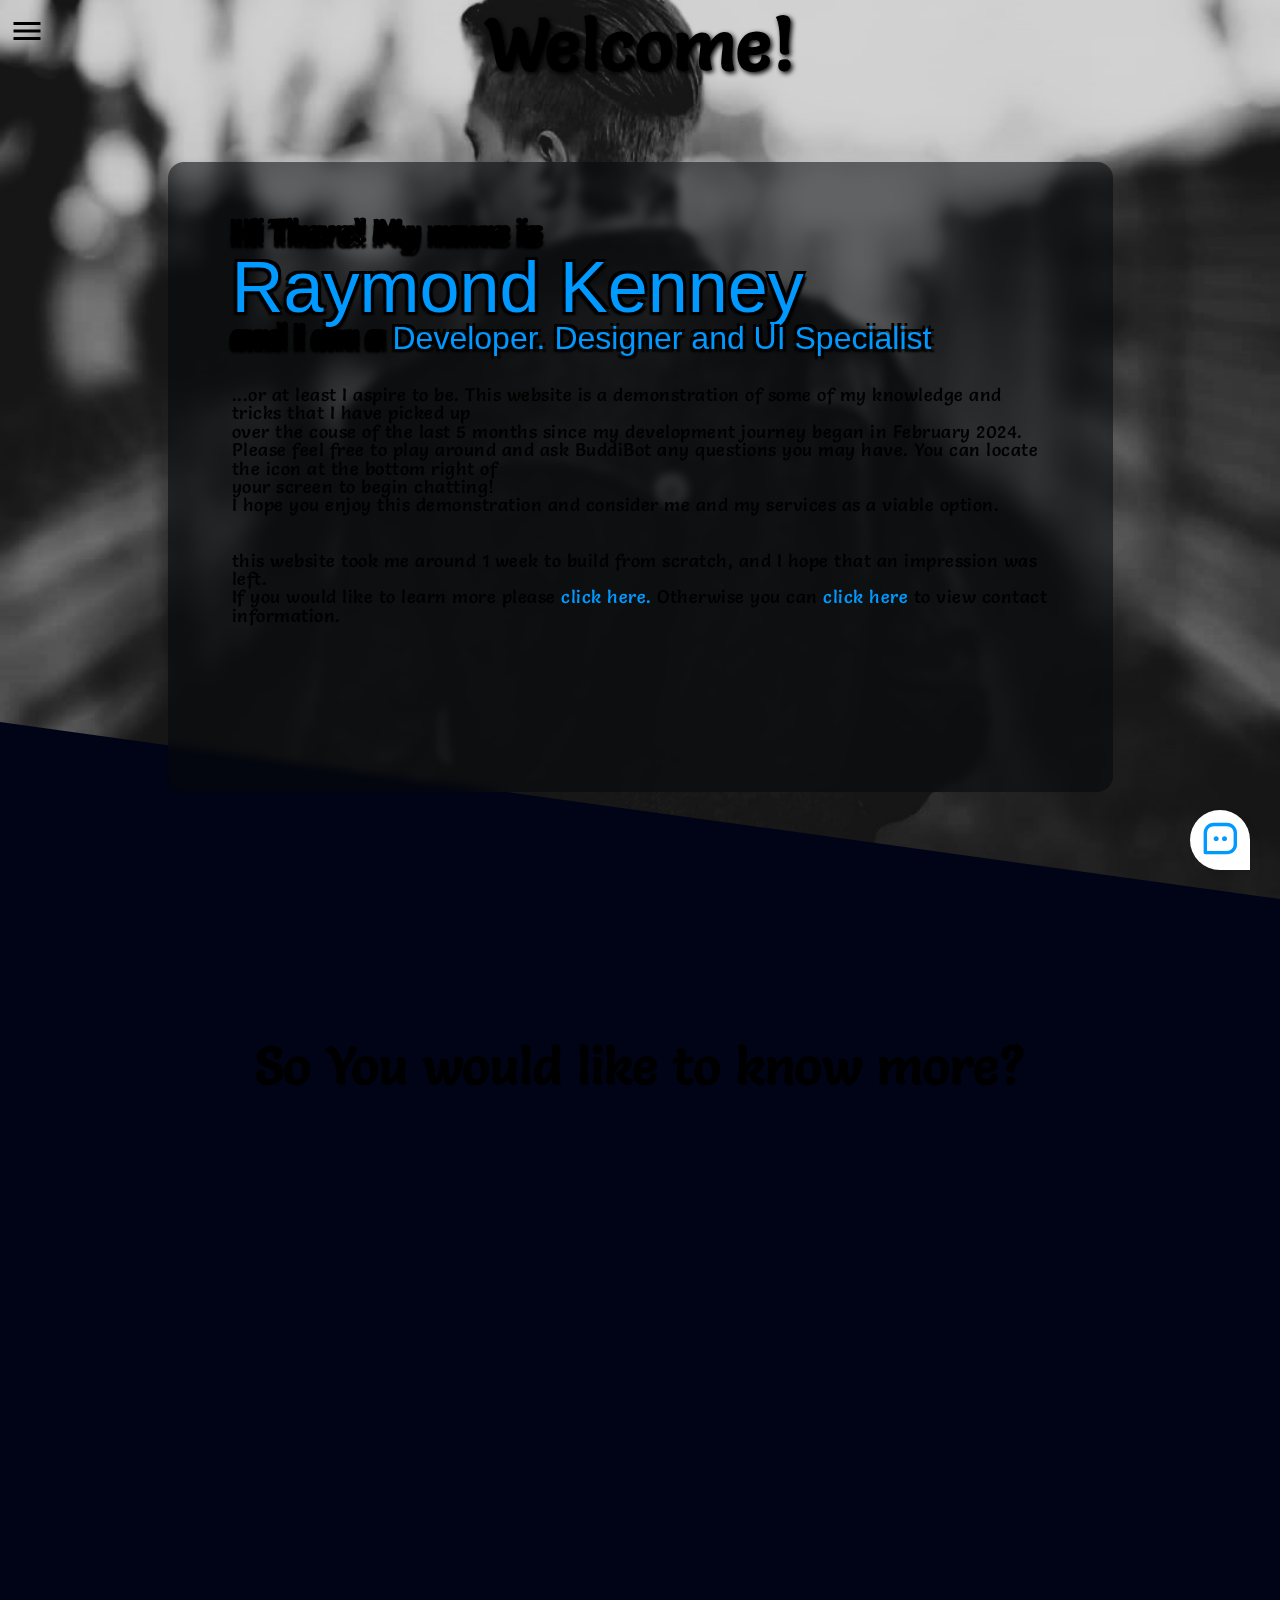
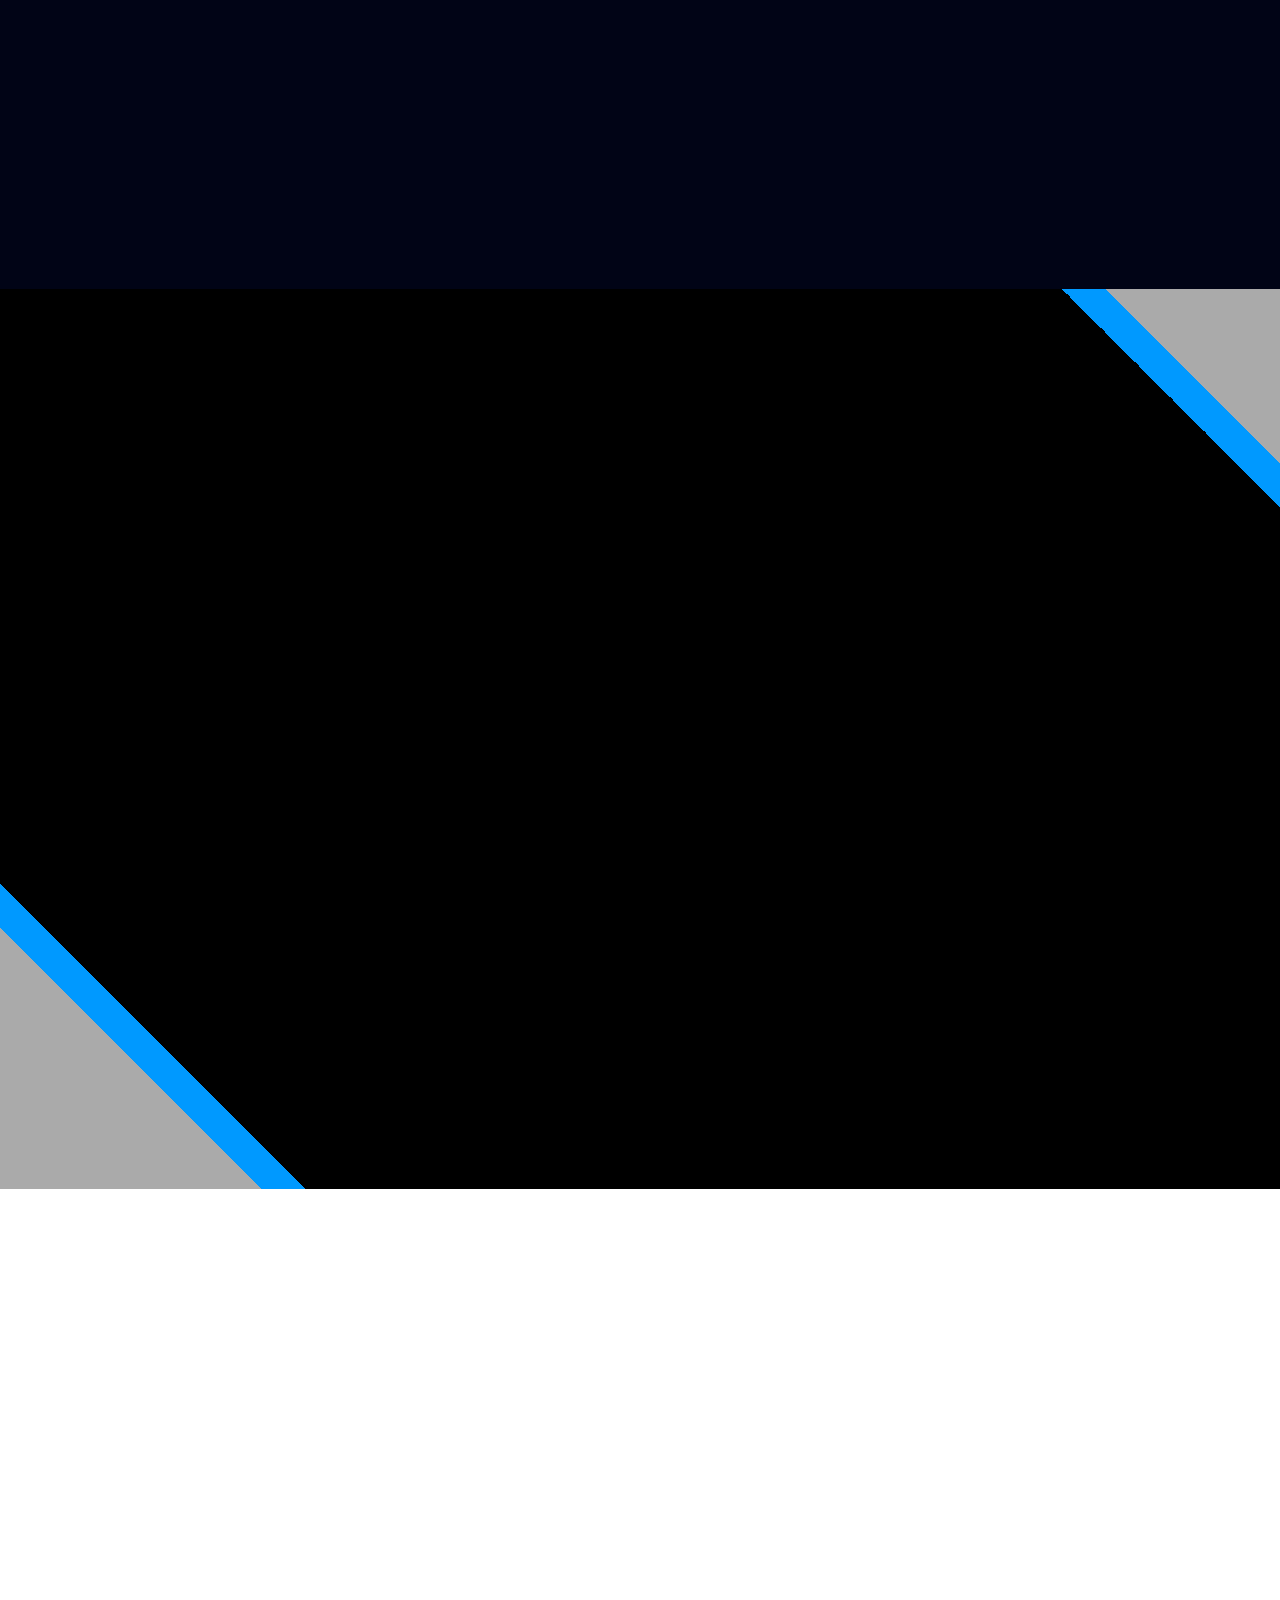
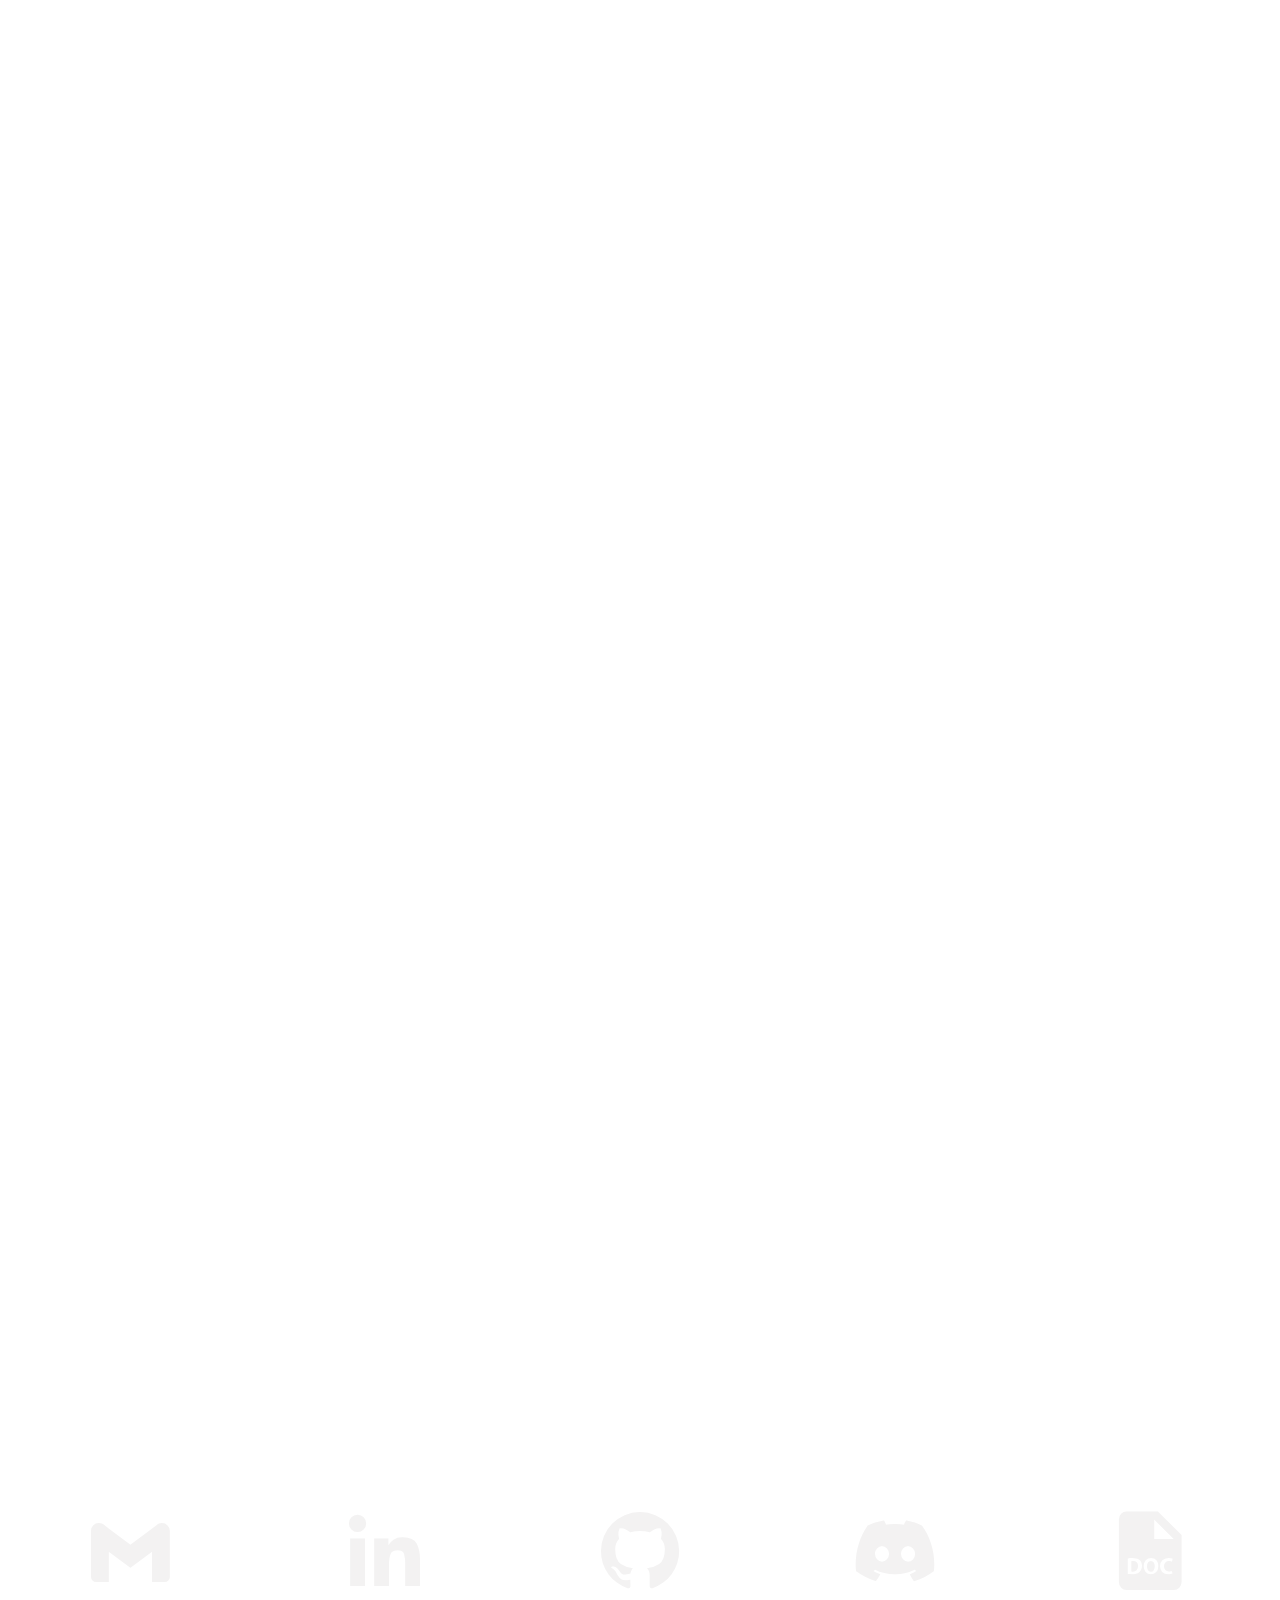
==== index.html @ 8d2ce2ae "Add files via upload" ====
<!DOCTYPE html>
<html lang="en">
<head>
    <meta charset="UTF-8">
    <meta name="viewport" content="width=device-width, initial-scale=1.0">
    <title>My PP</title>
    <link rel="stylesheet" href="/static/styles.css">    
    <link rel="stylesheet" href="https://fonts.googleapis.com/css2?family=Material+Symbols+Outlined:opsz,wght,FILL,GRAD@20..48,100..700,0..1,-50..200" />
    <link rel="preconnect" href="https://fonts.googleapis.com">
    <link rel="preconnect" href="https://fonts.gstatic.com" crossorigin>
    <link href="https://fonts.googleapis.com/css2?family=Salsa&display=swap" rel="stylesheet">
    <link href='https://unpkg.com/boxicons@2.1.4/css/boxicons.min.css' rel='stylesheet'>
    <meta name="color-scheme" content="light dark">
</head>
<body>
    <header>
        <menu id="menu" class="gone">
            <h1>Menu</h1>
            <button id="menuBtn">
                <span class="material-symbols-outlined">
                menu
            </span>
            </button>
                <a href="#home">
                    <li><i class='bx bx-home-alt'></i>Home</li>
                </a><a href="#info">
                    <li><i class='bx bx-question-mark' ></i>Info</li>
                </a><a href="#contact">
                    <li><i class='bx bx-envelope' ></i>Contact</li>
                </a>
        </menu>
    </header>
    
    <section class="home" id="home">
        <main>
            <button id="menuBtn2">
                <span class="material-symbols-outlined">
                menu
            </span>
            </button>
            <h1>Welcome!</h1>
            <h2>To My Simple Little Site</h2>
            <div class="card1">
                <h3>Hi There! My name is</h3>
                <h1><span class="otext">Raymond Kenney</span></h1>
                <h3>and I am a <span class="otext">Developer. Designer and UI Specialist</span></h3>
                <br>
                <br>
                <p>...or at least I aspire to be. This website is a demonstration of some of my knowledge and tricks that I have picked up <br>
                    over the couse of the last 5 months since my development journey began in February 2024. <br>
                    Please feel free to play around and ask BuddiBot any questions you may have. You can locate the icon at the bottom right of <br>
                    your screen to begin chatting! <br>
                    I hope you enjoy this demonstration and consider me and my services as a viable option. <br><br><br>
                    this website took me around 1 week to build from scratch, and I hope that an impression was left. <br>
                    If you would like to learn more please <a href="#info">click here.</a>
                    Otherwise you can <a href="#contact">click here</a> to view contact information. <br>
                    
                    </p> 

            </div>
        </main>
        <div class="container">
            <div class="chatbox">
                <div class="chatbox__support">
                    <div class="chatbox__header">
                        <div class="chatbox__image--header">
                            <img src="/static/pics/kitty.png" width="50px" height="50px" alt="image">
                        </div>
                        <div class="chatbox__content--header">
                            <h4 class="chatbox__heading--header">Cat support</h4>
                            <p class="chatbox__description--header">Hey! My name is Buddi. <br> How can I help you?</p>
                        </div>
                    </div>
                    <div class="chatbox__messages">
                        <div></div>
                    </div>
                    <div class="chatbox__footer">
                        <input type="text" placeholder="Write a message...">
                        <button class="chatbox__send--footer send__button">Send</button>
                    </div>
                </div>
                <div class="chatbox__button">
                    <button><i class='bx bx-message-square-dots' ></i></button>
                </div>
            </div>
        </div>
    </section>

    <div class="separator"></div>

    <section class="infocards" id="info">
        <h1>So You would like to know more?</h1>
        <div class="infoWrapper">
            <div class="info"><h3>My Projects:</h3> <br><br>
                <ul>
                    <li>JavaScript Calculator</li>
                    <li>Responsive Dual Monitor Background for Wallpaper Engine</li>
                    <li>Medieval Name Generator</li>
                    <li>This Website</li>
                    <li>Python Chatbot</li>
                    <li>Python GUI Using CustomTKinter</li>
                    <li>Multple Scrolling and Various CSS Animations</li>
                </ul>
            </div>
            <div class="info"><h3>What I Am Familiar With:</h3> <br><br>
                <ul>
                    <li>MS Windows</li>
                    <li>Linux</li>
                    <li>MS Office Suite</li>
                    <li>Virtualization</li>
                    <li>Cloud Computing</li>
                    <li>General Networking</li>
                    <li>Frontend Development</li>
                    <li>Basic Coding Syntax and Data Structures</li>
                </ul>
            </div>
            <div class="info"><h3>My Current Languages:</h3> <br><br>
            <ul>
                <li>HTML/CSS</li>
                <li>JavaScript</li>
                <li>Python</li>
                <li>PHP</li>
                <li>SQL</li>
            </ul>
            </div>
            <div class="info"><h3>My Goals:</h3> <br><br>
                <h4>Short Term:</h4>
            <ul>
                <li>Achieve CompTIA A+ and N+ Certification</li>
                <li>Achieve Datastructures and Algorythms Certifcation through freeCodeCamp</li>
            </ul>
            </div>
        </div>
    </section>

    <section class="contact" id="contact">
        <div class="infoContainer">
            <h1>Where To Find Me:</h1>
            <div class="contactCards">
                <div class="mail logo" ><li><i class='bx bxl-gmail' id="mail"></i><p>Email</p></li></div>
                <div class="linked logo"><li><a href="https://www.linkedin.com/in/raymond-kenney-a660b027a/" target="_blank"><i class='bx bxl-linkedin' id="linkedn"></i></a><p>LinkedIn</p></li></div>
                <div class="git logo"><li><a href="https://github.com/TBoneGrady-ZA"><i class='bx bxl-github' id="gitico"></i></a><p>GitHub</p></li></div>
                <div class="disc logo"><li><a href="https://discord.gg/ausQShr24m"><i class='bx bxl-discord-alt' id="disc"></i></a><p>Discord</p></li></div>
                <div class="cv logo"><a href="/static/Ray CV.docx" download><li><i class='bx bxs-file-doc' id="cv"></i></a><p>My CV</i></p></li></div>
                </div>
            </div>
        </div>
    </section>
    
<script src="/static/script.js"></script>

</body>
</html>
---- static/styles.css ----
:root {
    /* Dark Scheme */
    --bg-d: #113a9183;
    --card-d: #000000de;
    --text-d: #cfcfcf;
    
    --border: #0099ff;
    --title: #2383c4;
    /* Light Scheme */
    --bg-l: #c0c0c0;
    --card-l: #6993af;
    --text-l: #222222;
}

* {
    padding: 0;
    margin: 0;
    box-sizing: border-box;
    font-family: 'Salsa',cursive;
    scroll-behavior: smooth;
    /* scroll-snap-type: y mandatory; */
}

.gone {
    width: 0;
    height: 0;
    display: none;
}

body {
    overflow-x: hidden;
}

section {
    height: 100vh;
    width: 100%;
    scroll-snap-align: start;
}

menu {
    width: 15%;
    height: 100%;
    padding: 15px;
    position: fixed;
    background-color: #03030381;
    backdrop-filter: blur(15px);
    display: flex;
    flex-direction: column;
    justify-content: center;
    text-align: center;
    list-style: none;
    z-index: 1;
    top: 0;
    h1 {
        font-size: 62px;
        font-weight: 700;
        animation: slide-l 200ms;
    }
    a {
        width: fit-content;
        margin: 0 auto;
        text-decoration: none;
        font-size: 22px;
        color: #f3f2f2;
        i{
        margin: 10px;
        }
    }
}

menu a:nth-of-type(1) {
    animation: slide-l 400ms;
}
menu a:nth-of-type(2) {
    animation: slide-l 600ms;
    /* animation-delay: 250ms; */
}
menu a:nth-of-type(3) {
    animation: slide-l 800ms;
    /* animation-delay: 500ms; */
}

menu a:hover {
    border-bottom: 2px solid #cfcfcf;
}

#menuBtn {
    background: transparent;
    border: none;
    position: absolute;
    top: 10px;
    right: 15px;
    scale: 1.5;
}

#menuBtn:hover {
    cursor: pointer;
    border-bottom: 1px solid #cfcfcf; 
}

#menuBtn:active {
    scale: 1.3;
}

#menuBtn2 {
    background: transparent;
    border: none;
    position: fixed;
    top: 20px;
    left: 15px;
    scale: 1.5;
}

#menuBtn2:hover {
    cursor: pointer;
    border-bottom: 1px solid #cfcfcf; 
}

#menuBtn2:active {
    scale: 1.3;
}

.home {
    background: url(/static/pics/me1.jpg);
    background-size: cover;
    background-position: center;
    background-repeat: no-repeat;
    margin-top: -10px;
    animation: bganim 20s infinite;
}

.home main{
    display: flex;
    flex-direction: column;
    justify-content: center;
    align-items: center;
    gap: 2rem;
    margin: 10px;
    h1 {
        font-size: 72px;
        animation: slide-l 500ms forwards;
        text-shadow: 2px 2px 5px #000;
    }
    h2 {
        margin-top: -42px;
        font-size: 42px;
        animation: slide-r 500ms forwards;
        animation-delay: 500ms;
        transform: translateX(300rem);
        text-shadow: 1px 1px 2px #000;
    }
}

@keyframes slide-l {
    0%{
        transform: translateX(-300rem);
    }
    100%{

    }
}

@keyframes slide-r {
    0%{
    }
    100%{
        
        transform: translateX(0);
    }
}
@keyframes pop {
    0%{
        opacity: .2;
        scale: .8;
    }
    100%{
        opacity: 1;
        scale: 1;
    }
}

.card1 {
    width: 75%;
    padding: 4rem;
    background-color: #05080a8a;
    height: 70vh;
    border-radius: 1rem;
    backdrop-filter: blur(5px);
    .otext{
        color: var(--border);
        font-family: 'Impact', sans-serif;
        text-shadow:
        3px 3px 2px #000,
        -3px 3px 2px #000,
        -3px -3px 0 #000,
        3px -3px 0 #000;
        font-weight: 500;
        animation: pop 1s forwards !important;
    }
    h3 {
        font-size: 32px;
        text-shadow:
        3px 3px 2px #000,
        -3px 3px 2px #000,
        -3px -3px 0 #000,
        3px -3px 0 #000;
        line-height: 1rem;
        animation: pop 1s forwards;
    }
    p {
        font-size: 18px;
        line-height: 1.15rem;
        letter-spacing: .5px;
        animation: pop 1s forwards;
    }
    a {
        color: #0099ff;
        text-decoration: none;
    }
    a:active {
        color: #fff;
    }
}

.infocards {
    background-color: #010416;
    backdrop-filter: blur(10px);
    min-height: 110vh;
    display: flex;
    flex-direction: column;
    justify-content: center;
    align-items: center;
    h1 {
        font-size: 52px;
        animation: pop 1s forwards;
        animation-timeline: view();
    }
}

.info {
    animation: stagger forwards;
    animation-timeline: view();
    animation-range-start: 10%;
    li {
        list-style: circle;
        line-height: 3rem;
        cursor: default;
        text-wrap: pretty;
    }
    li:hover {
        text-decoration: underline;
        color: #0099ff;
    }
}

.info:nth-of-type(1) {
    animation-range-end: 40%;
    transform: translateX(-100rem);
}
.info:nth-of-type(2) {
    animation-range-end: 41%;

    transform: translateX(-100rem);}

.info:nth-of-type(3) {
    animation-range-end: 42%;

    transform: translateX(-100rem);
}
.info:nth-of-type(4) {
    animation-range-end: 43%;

    transform: translateX(-150rem);
}

@keyframes stagger {
    0%{
        }
    100%{
        
        transform:translateX(0)
    }
}

.infoWrapper {
    width: 90%;
    height: 60%;
    margin-top: 5%;
    display: grid;
    grid-template-columns: repeat(4, 1fr);
    column-gap: 4rem;
    text-align: center;
    div {
        background-color: #0d111d;
        padding: 25px;
        border-radius: .8rem;
        h3 {
            font-size: 27px;
        }
    }
}

.infoWrapper div:hover {
    border: 2px solid var(--border);
}

.contact {
    background: linear-gradient(45deg,#aaa 12%, var(--border) 12%, var(--border) 14%, #000 10%, #000 90%, var(--border) 90%, var(--border) 92%, #aaa 92%, #aaa 100%);
    list-style: none;
    h1{ 
        font-size: 64px;
    }
}

.infoContainer {
    width: 100%;
    display: flex;
    flex-direction: column;
    justify-content: center;
    align-items: center;
    height: 100%;
    h1{
        font-size: 62px;
        position: sticky;
        top: 28%;
    }
}


.contactCards {
    width: 100%;
    height: 100%;
    display: flex;
    justify-content: space-evenly;
    align-items: center;
    text-align: center;
    li {
        width: 40%;
        height: 100%;
        align-content: center;        
        i {
            font-size: 94px;
            color: #f3f2f2;
            cursor: pointer;
        }
        p {
            font-size: 32px;
            text-align: center;
            opacity: 0;
            margin-top: 14px;
            cursor: default;
        }
    }
}

.logo {
    width: 250px;
    height: 250px;
    display: flex;
    justify-content: center;
    align-items: center;
    transform: translateY(150rem);
    animation: pop-up forwards;
    animation-timeline: view();
    animation-range-end: 10%;
}
.logo:nth-of-type(1){
    animation-range-end: 40%;
}
.logo:nth-of-type(2){
    animation-range-end: 42%;
}
.logo:nth-of-type(3){
    animation-range-end: 44%;
}
.logo:nth-of-type(4){
    animation-range-end: 46%;
}
.logo:nth-of-type(5){
    animation-range-end: 48%;
}

@keyframes pop-up {
    0%{
    }
    100%{
        transform: translateY(0);
    }
}

.contactCards i:hover ~ p {
    opacity: 1;
    transition: ease-in-out 550ms;
}
.contactCards a:hover ~ p {
    opacity: 1;
    transition: ease-in-out 550ms;
}

.infoContainer:has(.logo:nth-of-type(1):hover) {
    background-image: url(/static/pics/mail.png);
    background-position: center;
    animation: bganim 6s ease infinite;
    
}

.infoContainer:has(.logo:nth-of-type(2):hover) {
    background-image: url(/static/pics/linked.png);
    background-position: center;
    animation: bganim 6s ease infinite;
}

.infoContainer:has(.logo:nth-of-type(3):hover) {
    background-image: url(/static/pics/git.png);
    background-position: center;
    animation: bganim 6s ease infinite;
}
.infoContainer:has(.logo:nth-of-type(4):hover) {
    background-image: url(/static/pics/disc.png);
    background-position: center;
    animation: bganim 6s ease infinite;
}
.infoContainer:has(.logo:nth-of-type(5):hover) {
    background: linear-gradient(90deg,#aaa 12%, var(--border) 12%, var(--border) 14%, #000 10%, #000 90%, var(--border) 90%, var(--border) 92%, #aaa 92%, #aaa 100%);
    transition: 1s linear;
}

@keyframes bganim {
    0% {
        background-position-x: 50%;
        background-position-y: 50%;
    }
    20%{
        background-position-x: 0%;
        background-position-y: 0%;
    }
    40%{
        background-position-x: 75%;
        background-position-y: 75%;
    }
    60%{
        background-position-x: 90%;
        background-position-y: 90%;
    }
    80%{
        background-position-x: 25%;
        background-position-y: 25%;
    }
    100% {
        background-position-x: 50%;
        background-position-y: 50%;
    }
}

.separator {
    width: 0;
    height: 0;
    border-right: 100vw solid transparent;
    border-bottom: 13.9vw solid #010416;
    margin-top: -13.9vw;
}

/* Chat Bot Styling */

*, html {
    --primaryGradient: linear-gradient(93.12deg, #224a96 0.52%, #001742 100%);
    --secondaryGradient: linear-gradient(268.91deg, transparent , transparent);
    --primaryBoxShadow: 0px 10px 15px rgba(0, 0, 0, 0.1);
    --secondaryBoxShadow: 0px -10px 15px rgba(0, 0, 0, 0.1);
    --primary: #173a86;
}

/* CHATBOX
=============== */
.chatbox {
    position: fixed;
    bottom: 30px;
    right: 30px;
}

/* CONTENT IS CLOSE */
.chatbox__support {
    display: flex;
    flex-direction: column;
    background: #eee;
    width: 300px;
    height: 350px;
    z-index: -123456;
    opacity: 0;
    transition: all .5s ease-in-out;
}

/* CONTENT ISOPEN */
.chatbox--active {
    transform: translateY(-40px);
    z-index: 123456;
    opacity: 1;

}

/* BUTTON */
.chatbox__button {
    text-align: right;
}

.bx-message-square-dots {
    color: var(--border);
    font-size: 2.5rem;
    font-weight: 800;
}

.send__button {
    padding: 6px;
    background: transparent;
    border: none;
    outline: none;
    cursor: pointer;
}


/* HEADER */
.chatbox__header {
    position: sticky;
    top: 0;
    background: orange;
}

/* MESSAGES */
.chatbox__messages {
    margin-top: auto;
    display: flex;
    overflow-y: scroll;
    flex-direction: column-reverse;
}

.messages__item {
    background: orange;
    max-width: 60.6%;
    width: fit-content;
}

.messages__item--operator {
    margin-left: auto;
}

.messages__item--visitor {
    margin-right: auto;
}

/* FOOTER */
.chatbox__footer {
    position: sticky;
    bottom: 0;
}

.chatbox__support {
    background: transparent;
    backdrop-filter: blur(7px);
    height: 450px;
    width: 350px;
    box-shadow: 0px 0px 15px rgba(0, 0, 0, 0.1);
    border-top-left-radius: .3rem;
    border-top-right-radius: .3rem;
}

/* HEADER */
.chatbox__header {
    background: var(--primaryGradient);
    display: flex;
    flex-direction: row;
    align-items: center;
    justify-content: space-between;
    padding: 15px 20px;
    border-top-left-radius: .5rem;
    border-top-right-radius: .5rem;
    box-shadow: var(--primaryBoxShadow);
}

.chatbox__image--header {
    margin-left: 20px;
}


.chatbox__heading--header {
    font-size: 1.2rem;
    color: white;
}

.chatbox__description--header {
    font-size: .9rem;
    color: white;
    margin-right: 20px;

}

/* Messages */
.chatbox__messages {
    padding: 0 20px;
}

.messages__item {
    margin-top: 10px;
    background: #313131;
    padding: 8px 12px;
    max-width: 70%;
}

.messages__item--visitor,
.messages__item--typing {
    border-top-left-radius: 20px;
    border-top-right-radius: 20px;
    border-bottom-right-radius: 20px;
}

.messages__item--operator {
    border-top-left-radius: 20px;
    border-top-right-radius: 20px;
    border-bottom-left-radius: 20px;
    background: var(--primary);
    color: white;
}

/* FOOTER */
.chatbox__footer {
    display: flex;
    flex-direction: row;
    align-items: center;
    justify-content: space-between;
    padding: 20px 20px;
    background: var(--secondaryGradient);
    box-shadow: var(--secondaryBoxShadow);
    border-bottom-right-radius: 10px;
    border-bottom-left-radius: 10px;
    margin-top: 20px;
}

.chatbox__footer input {
    width: 80%;
    border: none;
    padding: 10px 10px;
    border-radius: 30px;
    text-align: left;
}

.chatbox__send--footer {
    color: white;
}

.chatbox__button button,
.chatbox__button button:focus,
.chatbox__button button:visited {
    padding: 10px;
    background: white;
    border: none;
    outline: none;
    border-top-left-radius: 50px;
    border-top-right-radius: 50px;
    border-bottom-left-radius: 50px;
    box-shadow: 0px 10px 15px rgba(0, 0, 0, 0.1);
    cursor: pointer;
}
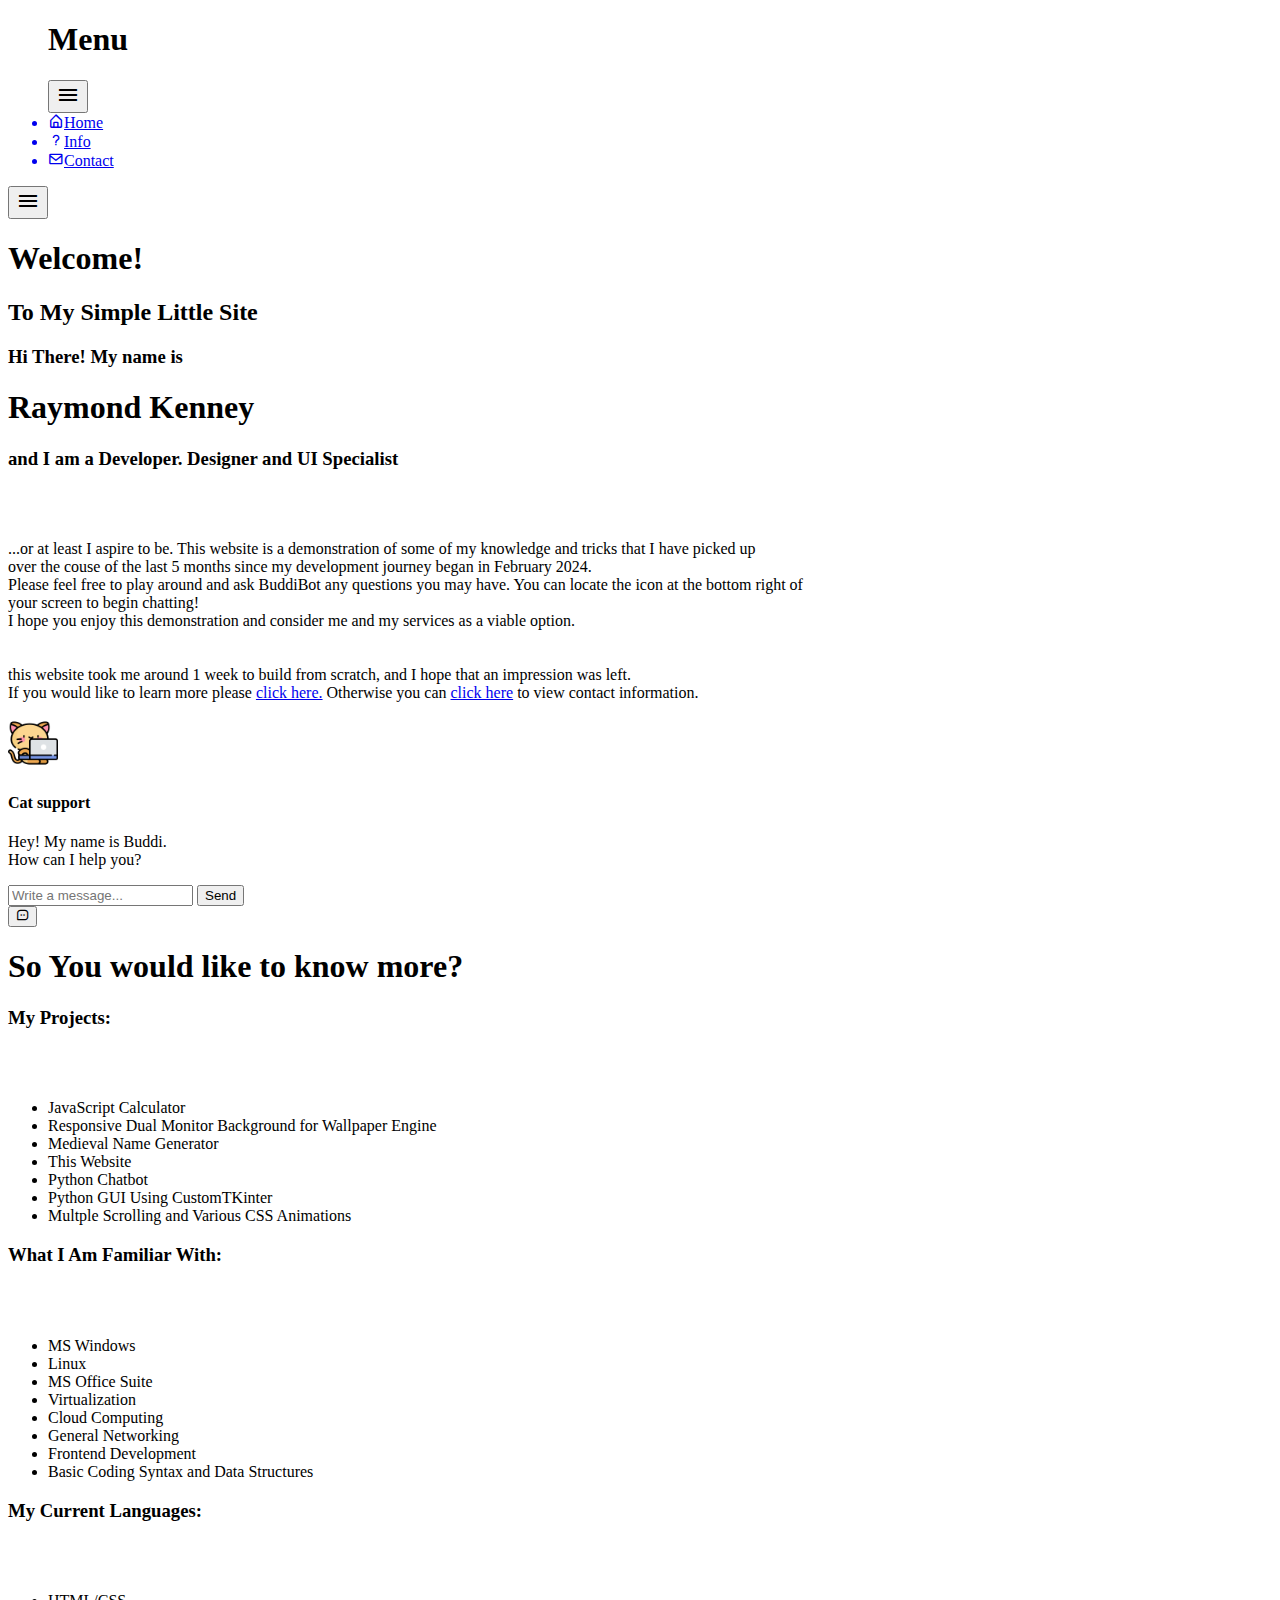
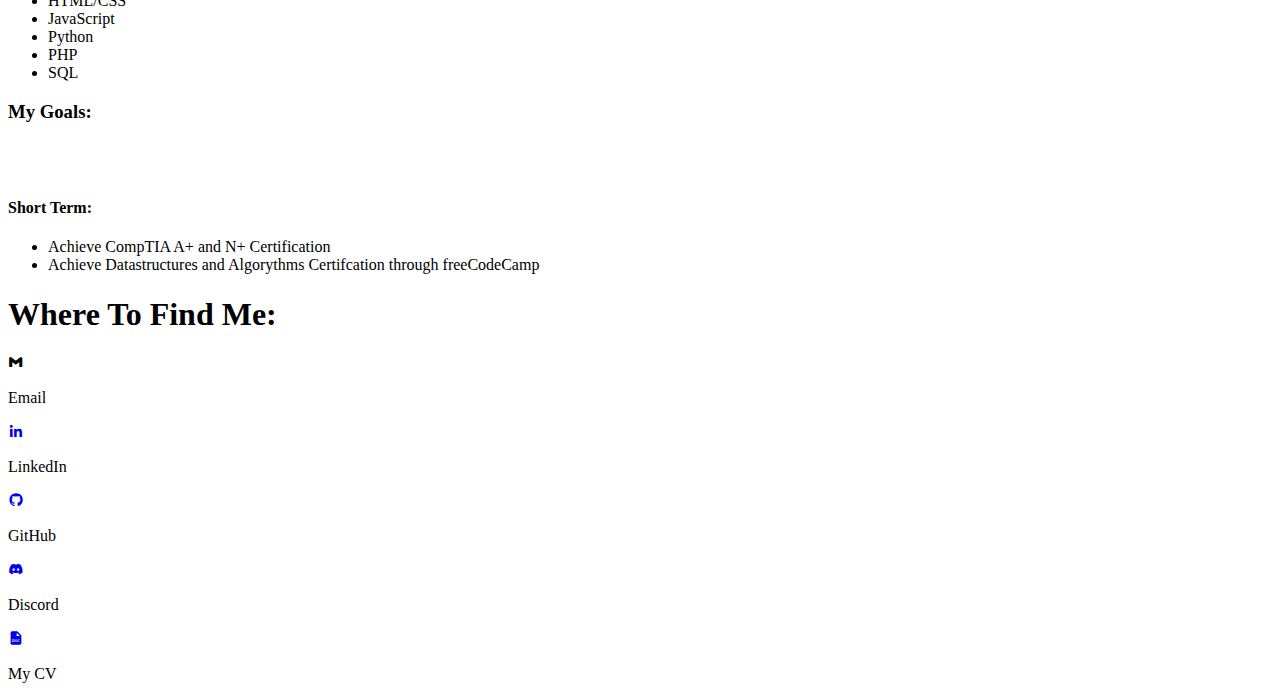
==== commit 7e6622b9: "Update index.html" ====
--- a/index.html
+++ b/index.html
@@ -4,7 +4,7 @@
     <meta charset="UTF-8">
     <meta name="viewport" content="width=device-width, initial-scale=1.0">
     <title>My PP</title>
-    <link rel="stylesheet" href="/static/styles.css">    
+    <link rel="stylesheet" href="styles.css">    
     <link rel="stylesheet" href="https://fonts.googleapis.com/css2?family=Material+Symbols+Outlined:opsz,wght,FILL,GRAD@20..48,100..700,0..1,-50..200" />
     <link rel="preconnect" href="https://fonts.googleapis.com">
     <link rel="preconnect" href="https://fonts.gstatic.com" crossorigin>
@@ -150,4 +150,4 @@
 <script src="/static/script.js"></script>
 
 </body>
-</html>+</html>
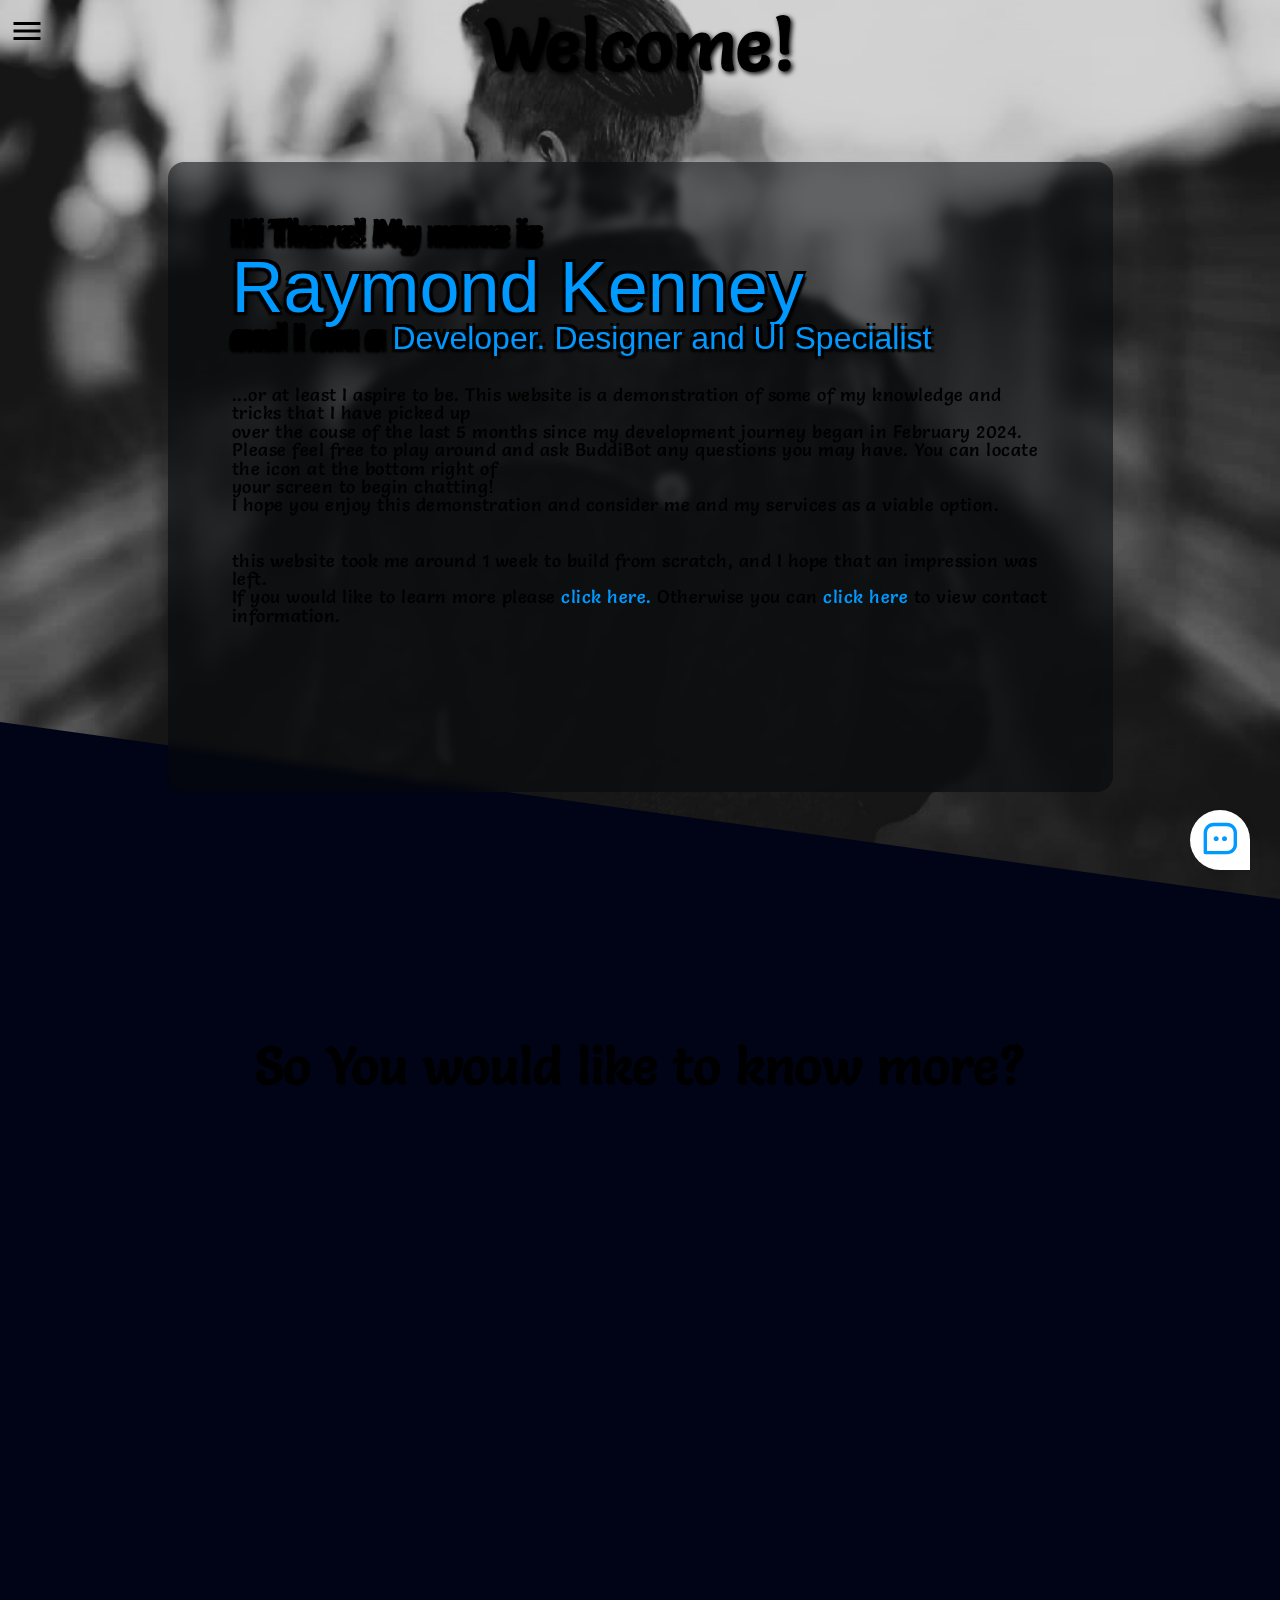
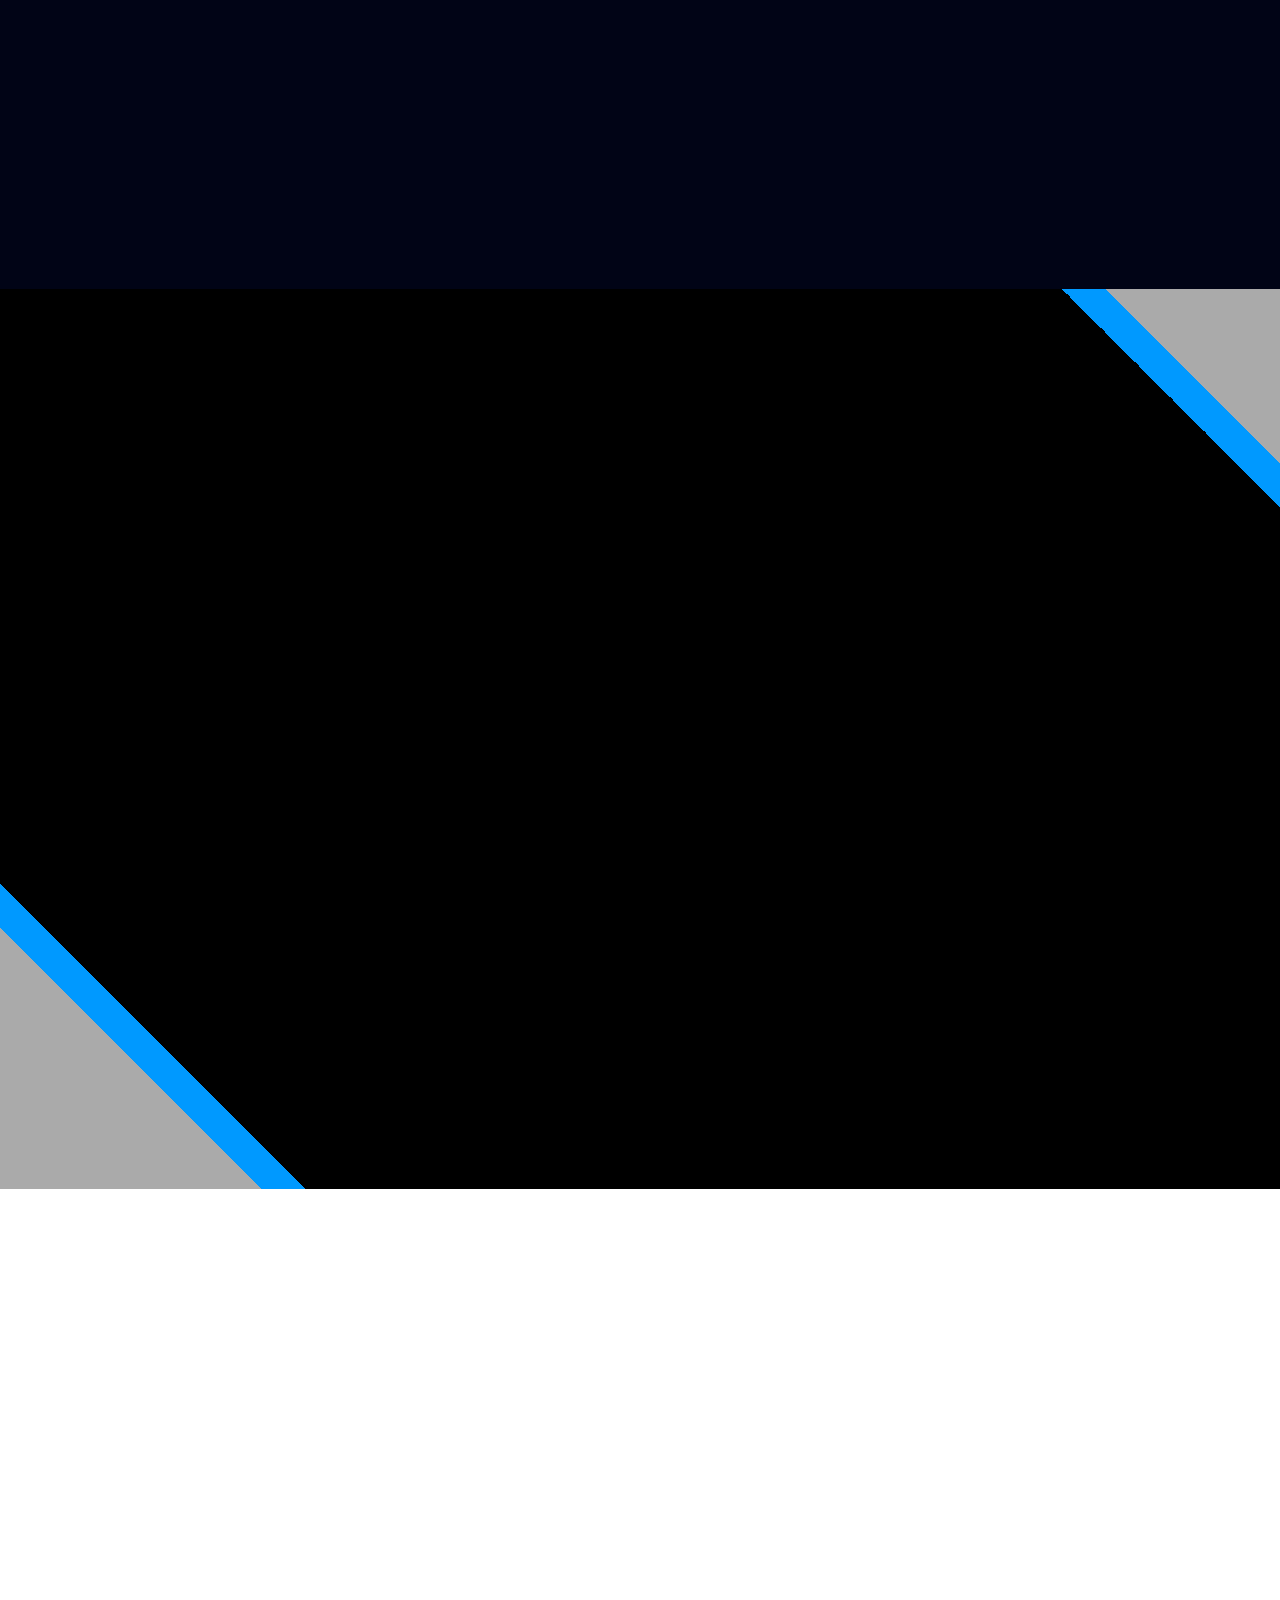
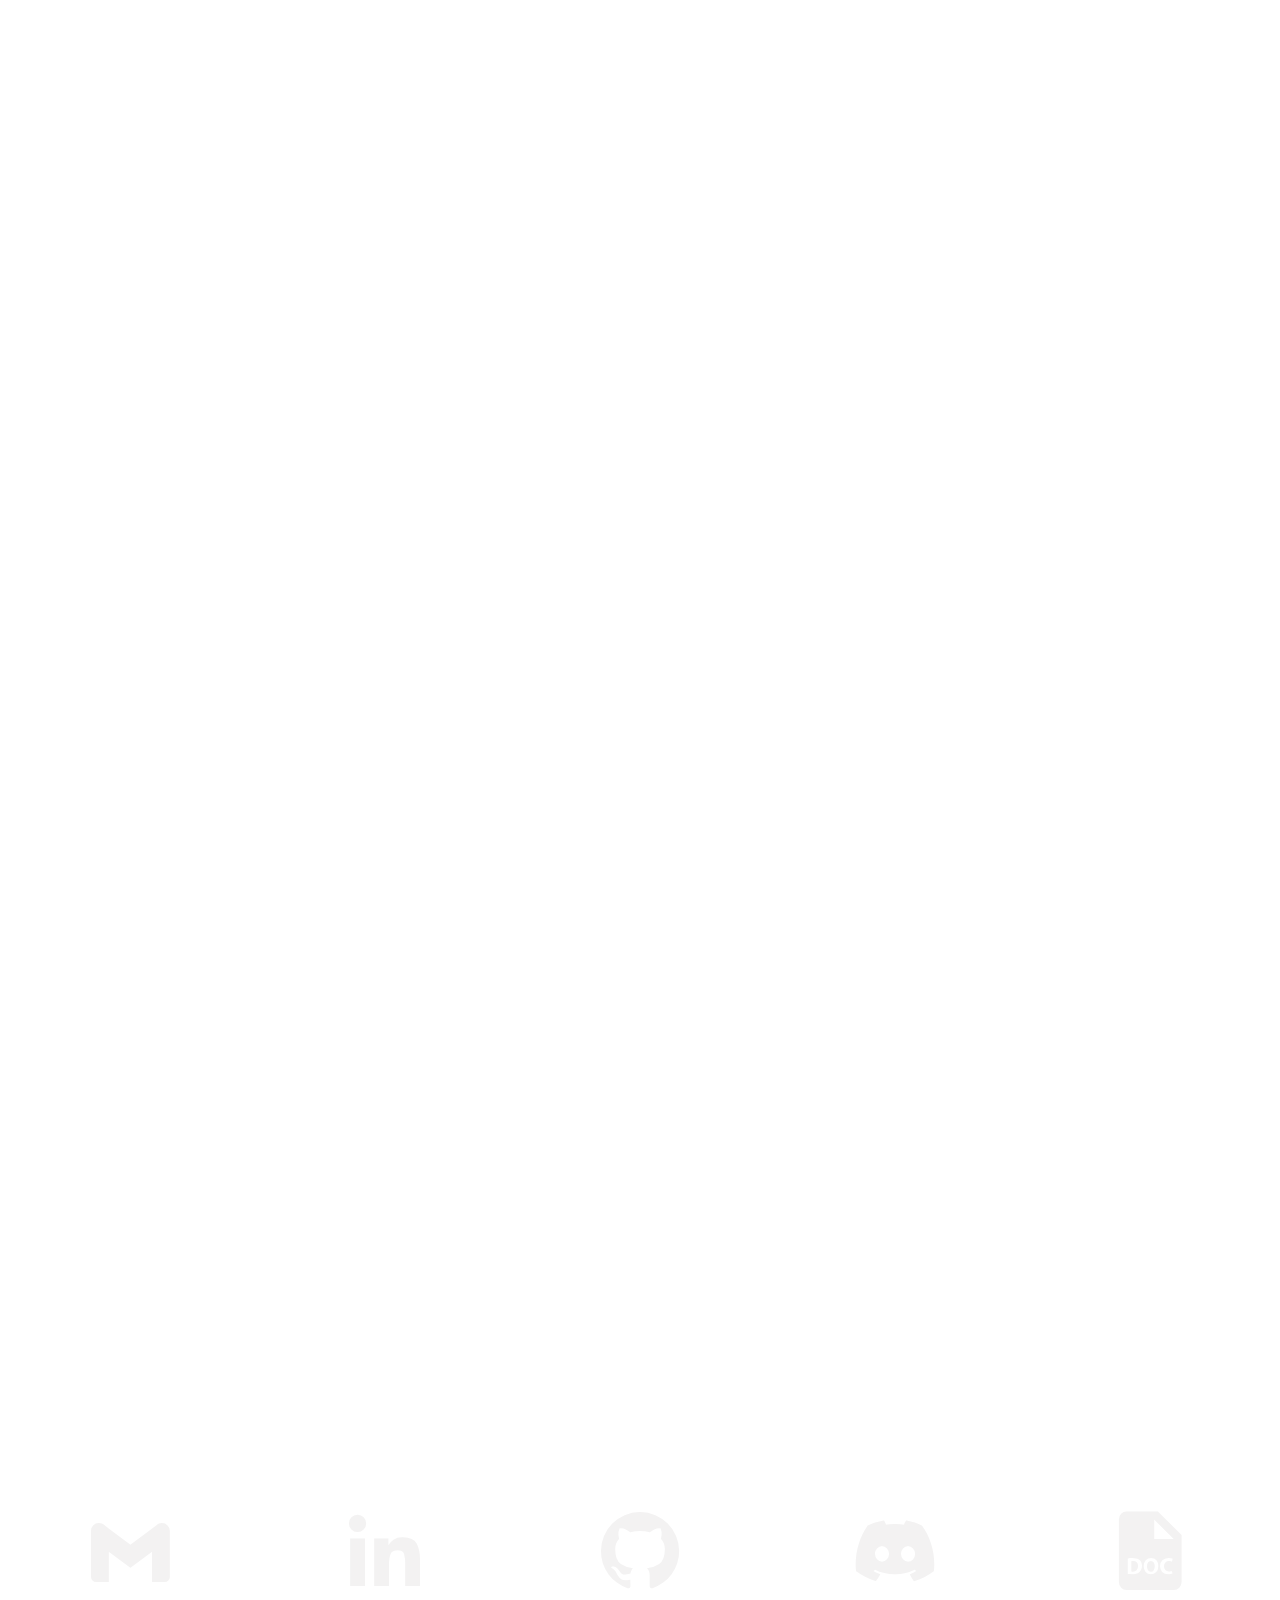
==== commit 7f7c8aa6: "Update index.html" ====
--- a/index.html
+++ b/index.html
@@ -4,7 +4,7 @@
     <meta charset="UTF-8">
     <meta name="viewport" content="width=device-width, initial-scale=1.0">
     <title>My PP</title>
-    <link rel="stylesheet" href="styles.css">    
+    <link rel="stylesheet" href="./static/styles.css">    
     <link rel="stylesheet" href="https://fonts.googleapis.com/css2?family=Material+Symbols+Outlined:opsz,wght,FILL,GRAD@20..48,100..700,0..1,-50..200" />
     <link rel="preconnect" href="https://fonts.googleapis.com">
     <link rel="preconnect" href="https://fonts.gstatic.com" crossorigin>
--- a/static/styles.css
+++ b/static/styles.css
@@ -0,0 +1,661 @@
+:root {
+    /* Dark Scheme */
+    --bg-d: #113a9183;
+    --card-d: #000000de;
+    --text-d: #cfcfcf;
+    
+    --border: #0099ff;
+    --title: #2383c4;
+    /* Light Scheme */
+    --bg-l: #c0c0c0;
+    --card-l: #6993af;
+    --text-l: #222222;
+}
+
+* {
+    padding: 0;
+    margin: 0;
+    box-sizing: border-box;
+    font-family: 'Salsa',cursive;
+    scroll-behavior: smooth;
+    /* scroll-snap-type: y mandatory; */
+}
+
+.gone {
+    width: 0;
+    height: 0;
+    display: none;
+}
+
+body {
+    overflow-x: hidden;
+}
+
+section {
+    height: 100vh;
+    width: 100%;
+    scroll-snap-align: start;
+}
+
+menu {
+    width: 15%;
+    height: 100%;
+    padding: 15px;
+    position: fixed;
+    background-color: #03030381;
+    backdrop-filter: blur(15px);
+    display: flex;
+    flex-direction: column;
+    justify-content: center;
+    text-align: center;
+    list-style: none;
+    z-index: 1;
+    top: 0;
+    h1 {
+        font-size: 62px;
+        font-weight: 700;
+        animation: slide-l 200ms;
+    }
+    a {
+        width: fit-content;
+        margin: 0 auto;
+        text-decoration: none;
+        font-size: 22px;
+        color: #f3f2f2;
+        i{
+        margin: 10px;
+        }
+    }
+}
+
+menu a:nth-of-type(1) {
+    animation: slide-l 400ms;
+}
+menu a:nth-of-type(2) {
+    animation: slide-l 600ms;
+    /* animation-delay: 250ms; */
+}
+menu a:nth-of-type(3) {
+    animation: slide-l 800ms;
+    /* animation-delay: 500ms; */
+}
+
+menu a:hover {
+    border-bottom: 2px solid #cfcfcf;
+}
+
+#menuBtn {
+    background: transparent;
+    border: none;
+    position: absolute;
+    top: 10px;
+    right: 15px;
+    scale: 1.5;
+}
+
+#menuBtn:hover {
+    cursor: pointer;
+    border-bottom: 1px solid #cfcfcf; 
+}
+
+#menuBtn:active {
+    scale: 1.3;
+}
+
+#menuBtn2 {
+    background: transparent;
+    border: none;
+    position: fixed;
+    top: 20px;
+    left: 15px;
+    scale: 1.5;
+}
+
+#menuBtn2:hover {
+    cursor: pointer;
+    border-bottom: 1px solid #cfcfcf; 
+}
+
+#menuBtn2:active {
+    scale: 1.3;
+}
+
+.home {
+    background: url(/static/pics/me1.jpg);
+    background-size: cover;
+    background-position: center;
+    background-repeat: no-repeat;
+    margin-top: -10px;
+    animation: bganim 20s infinite;
+}
+
+.home main{
+    display: flex;
+    flex-direction: column;
+    justify-content: center;
+    align-items: center;
+    gap: 2rem;
+    margin: 10px;
+    h1 {
+        font-size: 72px;
+        animation: slide-l 500ms forwards;
+        text-shadow: 2px 2px 5px #000;
+    }
+    h2 {
+        margin-top: -42px;
+        font-size: 42px;
+        animation: slide-r 500ms forwards;
+        animation-delay: 500ms;
+        transform: translateX(300rem);
+        text-shadow: 1px 1px 2px #000;
+    }
+}
+
+@keyframes slide-l {
+    0%{
+        transform: translateX(-300rem);
+    }
+    100%{
+
+    }
+}
+
+@keyframes slide-r {
+    0%{
+    }
+    100%{
+        
+        transform: translateX(0);
+    }
+}
+@keyframes pop {
+    0%{
+        opacity: .2;
+        scale: .8;
+    }
+    100%{
+        opacity: 1;
+        scale: 1;
+    }
+}
+
+.card1 {
+    width: 75%;
+    padding: 4rem;
+    background-color: #05080a8a;
+    height: 70vh;
+    border-radius: 1rem;
+    backdrop-filter: blur(5px);
+    .otext{
+        color: var(--border);
+        font-family: 'Impact', sans-serif;
+        text-shadow:
+        3px 3px 2px #000,
+        -3px 3px 2px #000,
+        -3px -3px 0 #000,
+        3px -3px 0 #000;
+        font-weight: 500;
+        animation: pop 1s forwards !important;
+    }
+    h3 {
+        font-size: 32px;
+        text-shadow:
+        3px 3px 2px #000,
+        -3px 3px 2px #000,
+        -3px -3px 0 #000,
+        3px -3px 0 #000;
+        line-height: 1rem;
+        animation: pop 1s forwards;
+    }
+    p {
+        font-size: 18px;
+        line-height: 1.15rem;
+        letter-spacing: .5px;
+        animation: pop 1s forwards;
+    }
+    a {
+        color: #0099ff;
+        text-decoration: none;
+    }
+    a:active {
+        color: #fff;
+    }
+}
+
+.infocards {
+    background-color: #010416;
+    backdrop-filter: blur(10px);
+    min-height: 110vh;
+    display: flex;
+    flex-direction: column;
+    justify-content: center;
+    align-items: center;
+    h1 {
+        font-size: 52px;
+        animation: pop 1s forwards;
+        animation-timeline: view();
+    }
+}
+
+.info {
+    animation: stagger forwards;
+    animation-timeline: view();
+    animation-range-start: 10%;
+    li {
+        list-style: circle;
+        line-height: 3rem;
+        cursor: default;
+        text-wrap: pretty;
+    }
+    li:hover {
+        text-decoration: underline;
+        color: #0099ff;
+    }
+}
+
+.info:nth-of-type(1) {
+    animation-range-end: 40%;
+    transform: translateX(-100rem);
+}
+.info:nth-of-type(2) {
+    animation-range-end: 41%;
+
+    transform: translateX(-100rem);}
+
+.info:nth-of-type(3) {
+    animation-range-end: 42%;
+
+    transform: translateX(-100rem);
+}
+.info:nth-of-type(4) {
+    animation-range-end: 43%;
+
+    transform: translateX(-150rem);
+}
+
+@keyframes stagger {
+    0%{
+        }
+    100%{
+        
+        transform:translateX(0)
+    }
+}
+
+.infoWrapper {
+    width: 90%;
+    height: 60%;
+    margin-top: 5%;
+    display: grid;
+    grid-template-columns: repeat(4, 1fr);
+    column-gap: 4rem;
+    text-align: center;
+    div {
+        background-color: #0d111d;
+        padding: 25px;
+        border-radius: .8rem;
+        h3 {
+            font-size: 27px;
+        }
+    }
+}
+
+.infoWrapper div:hover {
+    border: 2px solid var(--border);
+}
+
+.contact {
+    background: linear-gradient(45deg,#aaa 12%, var(--border) 12%, var(--border) 14%, #000 10%, #000 90%, var(--border) 90%, var(--border) 92%, #aaa 92%, #aaa 100%);
+    list-style: none;
+    h1{ 
+        font-size: 64px;
+    }
+}
+
+.infoContainer {
+    width: 100%;
+    display: flex;
+    flex-direction: column;
+    justify-content: center;
+    align-items: center;
+    height: 100%;
+    h1{
+        font-size: 62px;
+        position: sticky;
+        top: 28%;
+    }
+}
+
+
+.contactCards {
+    width: 100%;
+    height: 100%;
+    display: flex;
+    justify-content: space-evenly;
+    align-items: center;
+    text-align: center;
+    li {
+        width: 40%;
+        height: 100%;
+        align-content: center;        
+        i {
+            font-size: 94px;
+            color: #f3f2f2;
+            cursor: pointer;
+        }
+        p {
+            font-size: 32px;
+            text-align: center;
+            opacity: 0;
+            margin-top: 14px;
+            cursor: default;
+        }
+    }
+}
+
+.logo {
+    width: 250px;
+    height: 250px;
+    display: flex;
+    justify-content: center;
+    align-items: center;
+    transform: translateY(150rem);
+    animation: pop-up forwards;
+    animation-timeline: view();
+    animation-range-end: 10%;
+}
+.logo:nth-of-type(1){
+    animation-range-end: 40%;
+}
+.logo:nth-of-type(2){
+    animation-range-end: 42%;
+}
+.logo:nth-of-type(3){
+    animation-range-end: 44%;
+}
+.logo:nth-of-type(4){
+    animation-range-end: 46%;
+}
+.logo:nth-of-type(5){
+    animation-range-end: 48%;
+}
+
+@keyframes pop-up {
+    0%{
+    }
+    100%{
+        transform: translateY(0);
+    }
+}
+
+.contactCards i:hover ~ p {
+    opacity: 1;
+    transition: ease-in-out 550ms;
+}
+.contactCards a:hover ~ p {
+    opacity: 1;
+    transition: ease-in-out 550ms;
+}
+
+.infoContainer:has(.logo:nth-of-type(1):hover) {
+    background-image: url(/static/pics/mail.png);
+    background-position: center;
+    animation: bganim 6s ease infinite;
+    
+}
+
+.infoContainer:has(.logo:nth-of-type(2):hover) {
+    background-image: url(/static/pics/linked.png);
+    background-position: center;
+    animation: bganim 6s ease infinite;
+}
+
+.infoContainer:has(.logo:nth-of-type(3):hover) {
+    background-image: url(/static/pics/git.png);
+    background-position: center;
+    animation: bganim 6s ease infinite;
+}
+.infoContainer:has(.logo:nth-of-type(4):hover) {
+    background-image: url(/static/pics/disc.png);
+    background-position: center;
+    animation: bganim 6s ease infinite;
+}
+.infoContainer:has(.logo:nth-of-type(5):hover) {
+    background: linear-gradient(90deg,#aaa 12%, var(--border) 12%, var(--border) 14%, #000 10%, #000 90%, var(--border) 90%, var(--border) 92%, #aaa 92%, #aaa 100%);
+    transition: 1s linear;
+}
+
+@keyframes bganim {
+    0% {
+        background-position-x: 50%;
+        background-position-y: 50%;
+    }
+    20%{
+        background-position-x: 0%;
+        background-position-y: 0%;
+    }
+    40%{
+        background-position-x: 75%;
+        background-position-y: 75%;
+    }
+    60%{
+        background-position-x: 90%;
+        background-position-y: 90%;
+    }
+    80%{
+        background-position-x: 25%;
+        background-position-y: 25%;
+    }
+    100% {
+        background-position-x: 50%;
+        background-position-y: 50%;
+    }
+}
+
+.separator {
+    width: 0;
+    height: 0;
+    border-right: 100vw solid transparent;
+    border-bottom: 13.9vw solid #010416;
+    margin-top: -13.9vw;
+}
+
+/* Chat Bot Styling */
+
+*, html {
+    --primaryGradient: linear-gradient(93.12deg, #224a96 0.52%, #001742 100%);
+    --secondaryGradient: linear-gradient(268.91deg, transparent , transparent);
+    --primaryBoxShadow: 0px 10px 15px rgba(0, 0, 0, 0.1);
+    --secondaryBoxShadow: 0px -10px 15px rgba(0, 0, 0, 0.1);
+    --primary: #173a86;
+}
+
+/* CHATBOX
+=============== */
+.chatbox {
+    position: fixed;
+    bottom: 30px;
+    right: 30px;
+}
+
+/* CONTENT IS CLOSE */
+.chatbox__support {
+    display: flex;
+    flex-direction: column;
+    background: #eee;
+    width: 300px;
+    height: 350px;
+    z-index: -123456;
+    opacity: 0;
+    transition: all .5s ease-in-out;
+}
+
+/* CONTENT ISOPEN */
+.chatbox--active {
+    transform: translateY(-40px);
+    z-index: 123456;
+    opacity: 1;
+
+}
+
+/* BUTTON */
+.chatbox__button {
+    text-align: right;
+}
+
+.bx-message-square-dots {
+    color: var(--border);
+    font-size: 2.5rem;
+    font-weight: 800;
+}
+
+.send__button {
+    padding: 6px;
+    background: transparent;
+    border: none;
+    outline: none;
+    cursor: pointer;
+}
+
+
+/* HEADER */
+.chatbox__header {
+    position: sticky;
+    top: 0;
+    background: orange;
+}
+
+/* MESSAGES */
+.chatbox__messages {
+    margin-top: auto;
+    display: flex;
+    overflow-y: scroll;
+    flex-direction: column-reverse;
+}
+
+.messages__item {
+    background: orange;
+    max-width: 60.6%;
+    width: fit-content;
+}
+
+.messages__item--operator {
+    margin-left: auto;
+}
+
+.messages__item--visitor {
+    margin-right: auto;
+}
+
+/* FOOTER */
+.chatbox__footer {
+    position: sticky;
+    bottom: 0;
+}
+
+.chatbox__support {
+    background: transparent;
+    backdrop-filter: blur(7px);
+    height: 450px;
+    width: 350px;
+    box-shadow: 0px 0px 15px rgba(0, 0, 0, 0.1);
+    border-top-left-radius: .3rem;
+    border-top-right-radius: .3rem;
+}
+
+/* HEADER */
+.chatbox__header {
+    background: var(--primaryGradient);
+    display: flex;
+    flex-direction: row;
+    align-items: center;
+    justify-content: space-between;
+    padding: 15px 20px;
+    border-top-left-radius: .5rem;
+    border-top-right-radius: .5rem;
+    box-shadow: var(--primaryBoxShadow);
+}
+
+.chatbox__image--header {
+    margin-left: 20px;
+}
+
+
+.chatbox__heading--header {
+    font-size: 1.2rem;
+    color: white;
+}
+
+.chatbox__description--header {
+    font-size: .9rem;
+    color: white;
+    margin-right: 20px;
+
+}
+
+/* Messages */
+.chatbox__messages {
+    padding: 0 20px;
+}
+
+.messages__item {
+    margin-top: 10px;
+    background: #313131;
+    padding: 8px 12px;
+    max-width: 70%;
+}
+
+.messages__item--visitor,
+.messages__item--typing {
+    border-top-left-radius: 20px;
+    border-top-right-radius: 20px;
+    border-bottom-right-radius: 20px;
+}
+
+.messages__item--operator {
+    border-top-left-radius: 20px;
+    border-top-right-radius: 20px;
+    border-bottom-left-radius: 20px;
+    background: var(--primary);
+    color: white;
+}
+
+/* FOOTER */
+.chatbox__footer {
+    display: flex;
+    flex-direction: row;
+    align-items: center;
+    justify-content: space-between;
+    padding: 20px 20px;
+    background: var(--secondaryGradient);
+    box-shadow: var(--secondaryBoxShadow);
+    border-bottom-right-radius: 10px;
+    border-bottom-left-radius: 10px;
+    margin-top: 20px;
+}
+
+.chatbox__footer input {
+    width: 80%;
+    border: none;
+    padding: 10px 10px;
+    border-radius: 30px;
+    text-align: left;
+}
+
+.chatbox__send--footer {
+    color: white;
+}
+
+.chatbox__button button,
+.chatbox__button button:focus,
+.chatbox__button button:visited {
+    padding: 10px;
+    background: white;
+    border: none;
+    outline: none;
+    border-top-left-radius: 50px;
+    border-top-right-radius: 50px;
+    border-bottom-left-radius: 50px;
+    box-shadow: 0px 10px 15px rgba(0, 0, 0, 0.1);
+    cursor: pointer;
+}
